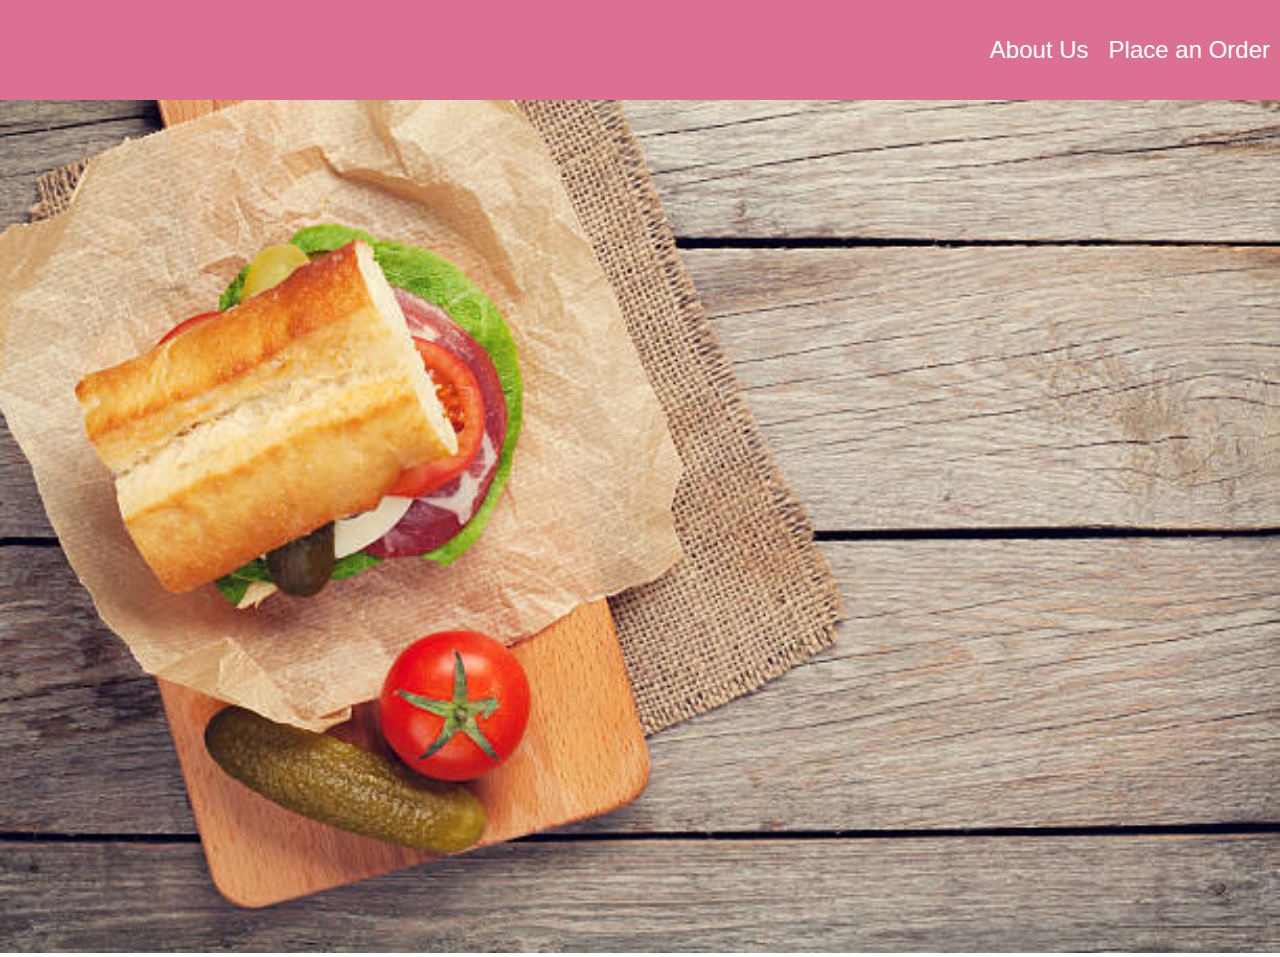
==== index.html @ 158a2205 "nav bar" ====
<!DOCTYPE html>

<html>
    <head>
        <title>World Wide Wrap</title>
        <link rel="stylesheet" type="text/css" href="css/homestyle.css">
    </head>
    <body>
        <nav>
            <ul class="navlinks">
                <li class="navlink"><a>About Us</a></li>
                <li class="navlink"><a href="menu.html">Place an Order</a></li>
            </ul>
        </nav>
        <main>
            <figure>
                <img src="images/sub-photo.jpg">
            </figure>
        </main>
    </body>
</html>
---- css/homestyle.css ----
body {
    margin: 0;
}

.navlinks {
    list-style-type: none;
    padding: 0;
    margin: 0;
    background-color: palevioletred;
    display: flex;
    flex-direction: row;
    justify-content: flex-end;
    align-items: center;
    height: 100px;
}

.navlink > a {
    color: white;
    padding: 10px;
    display: inline-block;
    font-family: sans-serif;
    font-size: 1.5em;
    text-decoration: none;
}

.navlink > a:hover {
    background-color: lightpink;
}


figure {
    margin: 0;
    padding: 0;
}

img {
    width: 100%;
}
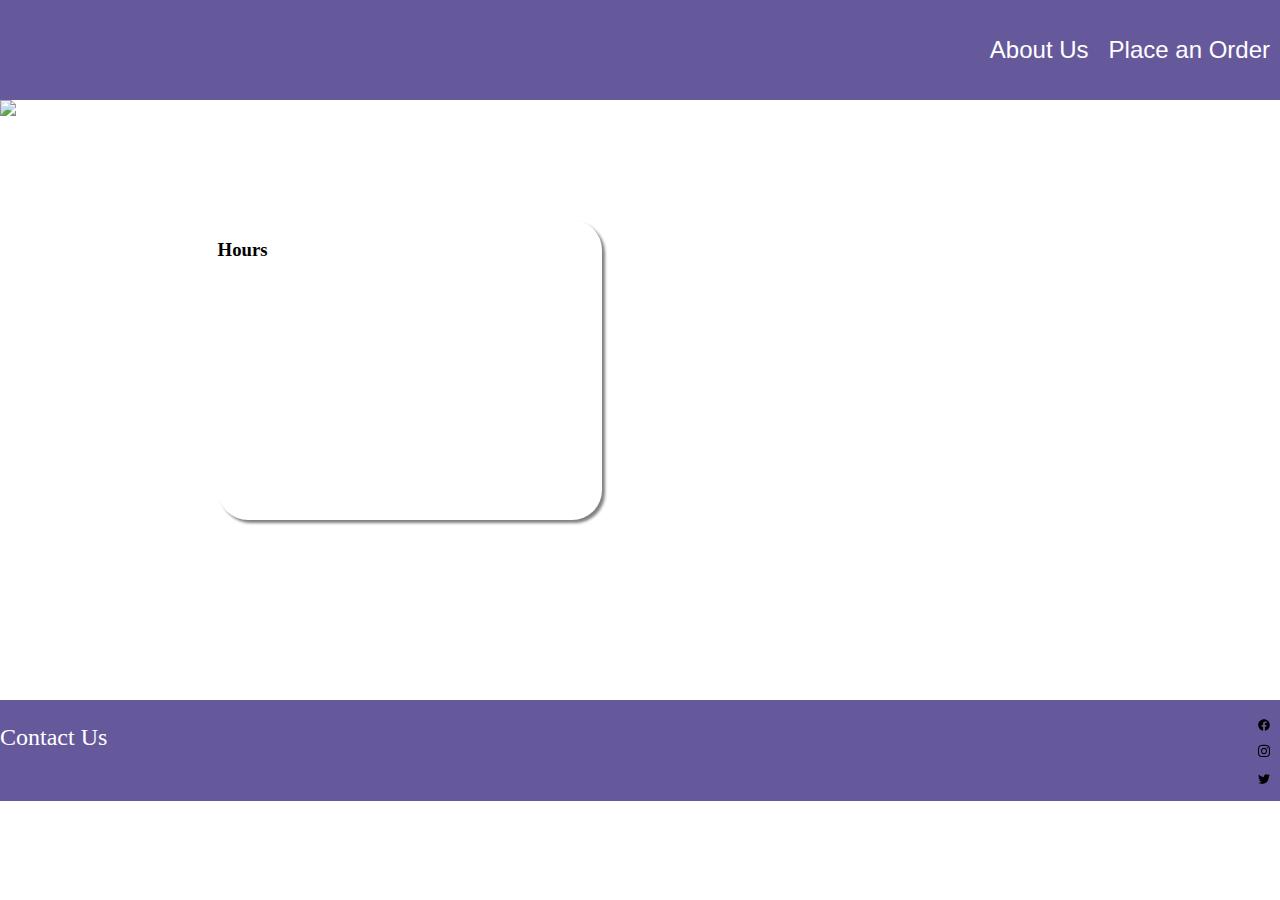
==== commit 012d7696: "add footer" ====
--- a/index.html
+++ b/index.html
@@ -13,9 +13,20 @@
             </ul>
         </nav>
         <main>
-            <figure>
-                <img src="images/sub-photo.jpg">
-            </figure>
+            <img src="images/WallpaperDog-20486624 (2).jpg" id="background-pic">
+            <aside>
+                <h3>Hours</h3>
+            </aside>
         </main>
+        <footer>
+            <div>
+                <p>Contact Us</p>
+            </div>
+            <div id="icons">
+                <img src="images/facebook-brands.svg">
+                <img src="images/instagram-brands.svg">
+                <img src="images/twitter-brands.svg">
+            </div>
+        </footer>
     </body>
 </html>--- a/css/homestyle.css
+++ b/css/homestyle.css
@@ -1,17 +1,20 @@
 body {
     margin: 0;
+    display: flex;
+    flex-direction: column;
+    max-height: 100vh;
 }
 
 .navlinks {
     list-style-type: none;
     padding: 0;
     margin: 0;
-    background-color: palevioletred;
+    background-color: #66599b;
     display: flex;
     flex-direction: row;
     justify-content: flex-end;
     align-items: center;
-    height: 100px;
+    min-height: 100px;
 }
 
 .navlink > a {
@@ -24,15 +27,43 @@
 }
 
 .navlink > a:hover {
-    background-color: lightpink;
+    background-color: #90a5d2;
 }
 
-
-figure {
+#background-pic{
     margin: 0;
     padding: 0;
+    min-width: 100%;
+    min-height: 600px;
 }
 
-img {
-    width: 100%;
-}+main {
+    position: relative;
+    display: flex;
+    flex-direction: column;
+}
+
+aside {
+    position: absolute;
+    height: 50%;
+    width: 30%;
+    left: 17%;
+    top: 20%;
+    border-radius: 30px;
+    box-shadow: 3px 3px 3px grey;
+    background-color: white;
+}
+
+footer {
+    display: flex;
+    flex-direction: row;
+    justify-content: space-between;
+    background-color: #66599b;
+    color: white;
+    font-size: 1.5em;
+    min-height: 100px;
+}
+
+#icons {
+    margin: 10px;
+}
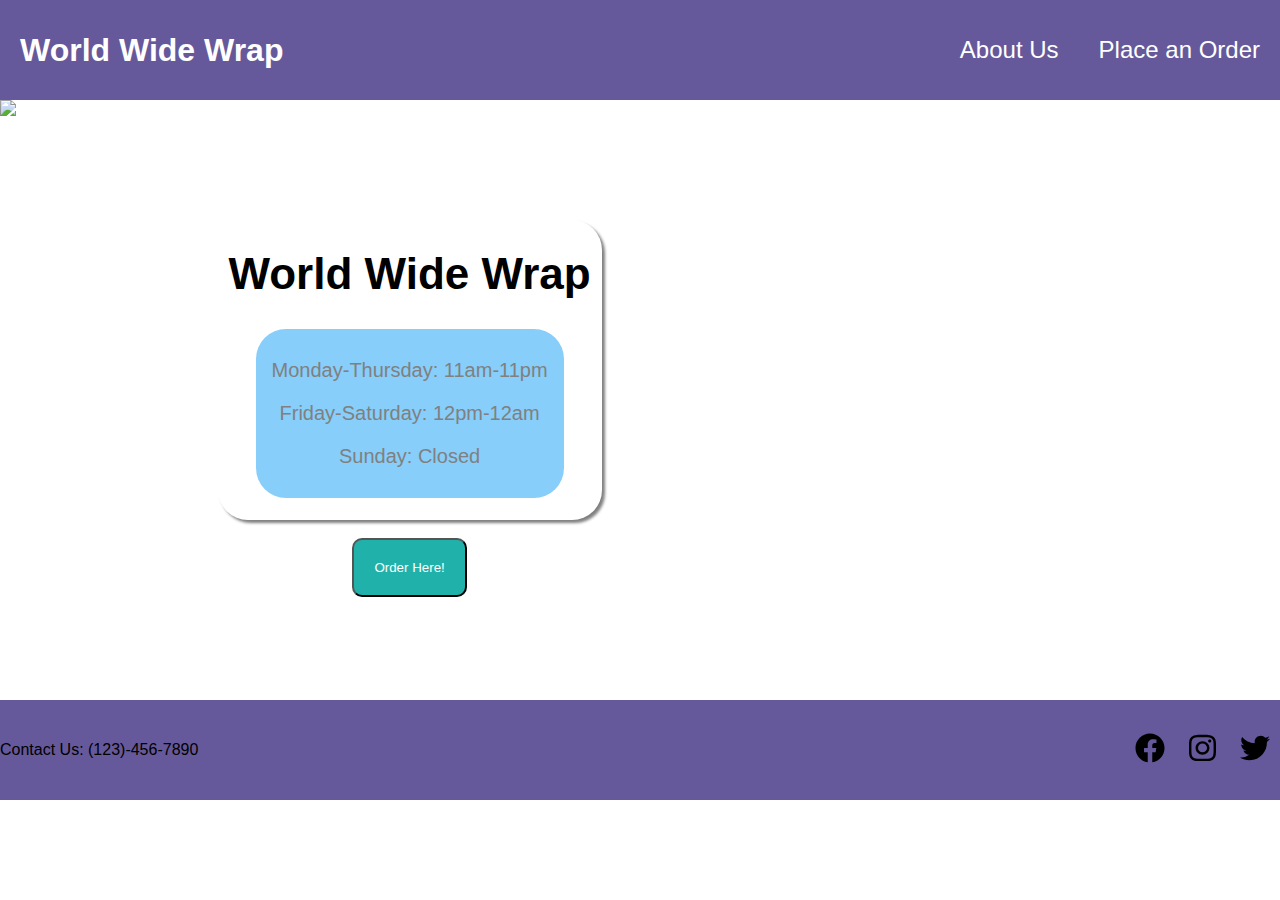
==== commit 178ea742: "card" ====
--- a/index.html
+++ b/index.html
@@ -7,6 +7,7 @@
     </head>
     <body>
         <nav>
+            <h1>World Wide Wrap</h1>
             <ul class="navlinks">
                 <li class="navlink"><a>About Us</a></li>
                 <li class="navlink"><a href="menu.html">Place an Order</a></li>
@@ -15,12 +16,18 @@
         <main>
             <img src="images/WallpaperDog-20486624 (2).jpg" id="background-pic">
             <aside>
-                <h3>Hours</h3>
+                <h1>World Wide Wrap</h1>
+                <div id="hours">
+                    <p>Monday-Thursday: 11am-11pm</p>
+                    <p>Friday-Saturday: 12pm-12am</p>
+                    <p>Sunday: Closed</p>
+                </div>
+                <button>Order Here!</button>
             </aside>
         </main>
         <footer>
             <div>
-                <p>Contact Us</p>
+                <p>Contact Us: (123)-456-7890</p>
             </div>
             <div id="icons">
                 <img src="images/facebook-brands.svg">
--- a/css/homestyle.css
+++ b/css/homestyle.css
@@ -3,25 +3,36 @@
     display: flex;
     flex-direction: column;
     max-height: 100vh;
+    font-family: sans-serif;
 }
 
-.navlinks {
-    list-style-type: none;
+nav {
     padding: 0;
     margin: 0;
     background-color: #66599b;
     display: flex;
     flex-direction: row;
-    justify-content: flex-end;
+    justify-content: space-between;
     align-items: center;
     min-height: 100px;
+    color: white;
+}
+
+nav > h1 {
+    margin: 20px;
+}
+
+.navlinks {
+    display: flex;
+    flex-direction: row;
+    list-style-type: none;
 }
 
 .navlink > a {
     color: white;
     padding: 10px;
+    margin: 10px;
     display: inline-block;
-    font-family: sans-serif;
     font-size: 1.5em;
     text-decoration: none;
 }
@@ -44,6 +55,9 @@
 }
 
 aside {
+    display: flex;
+    flex-direction: column;
+    align-items: center;
     position: absolute;
     height: 50%;
     width: 30%;
@@ -54,16 +68,40 @@
     background-color: white;
 }
 
+aside > h1{
+    text-align: center;
+    font-size: 2.75em;
+}
+
+#hours {
+    background-color: lightskyblue;
+    width: 75%;
+    padding: 10px;
+    border-radius: 30px;
+    text-align: center;
+    color: grey;
+    font-size: 1.25em;
+}
+
+button {
+    background-color: lightseagreen;
+    color: white;
+    padding: 20px;
+    border-radius: 10px;
+    margin-top: 40px;
+}
+
 footer {
     display: flex;
     flex-direction: row;
     justify-content: space-between;
+    align-items: center;
     background-color: #66599b;
-    color: white;
-    font-size: 1.5em;
+    font-size: 1em;
     min-height: 100px;
 }
 
-#icons {
+#icons > img{
     margin: 10px;
+    height: 30px;
 }
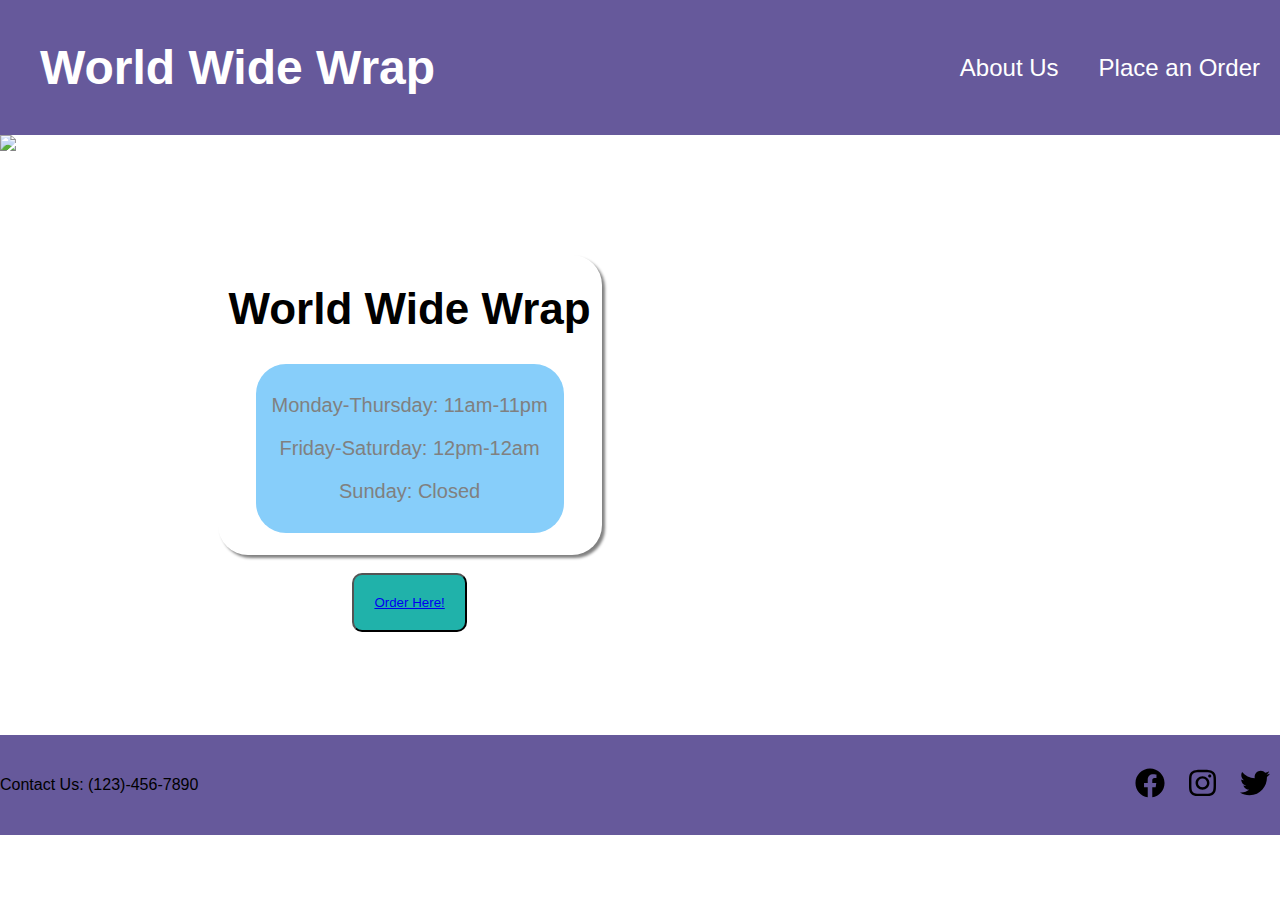
==== commit 99db5621: "fix navlinks" ====
--- a/index.html
+++ b/index.html
@@ -7,7 +7,7 @@
     </head>
     <body>
         <nav>
-            <h1>World Wide Wrap</h1>
+            <h1 class="navlink"><a href="index.html">World Wide Wrap</a></h1>
             <ul class="navlinks">
                 <li class="navlink"><a>About Us</a></li>
                 <li class="navlink"><a href="menu.html">Place an Order</a></li>
@@ -22,7 +22,7 @@
                     <p>Friday-Saturday: 12pm-12am</p>
                     <p>Sunday: Closed</p>
                 </div>
-                <button>Order Here!</button>
+                <button><a href="menu.html">Order Here!<a></button>
             </aside>
         </main>
         <footer>
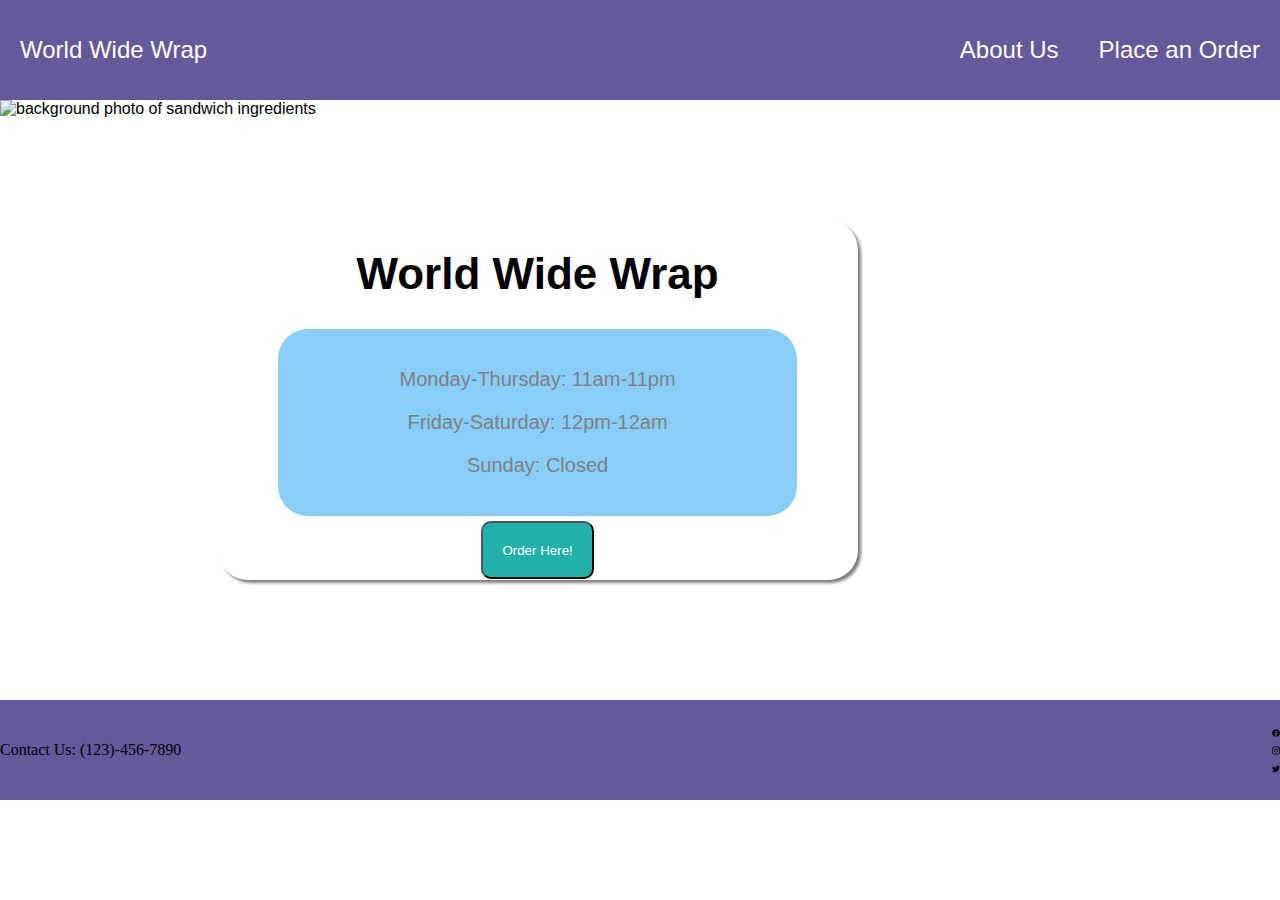
==== commit a08e5af6: "small menu changes" ====
--- a/index.html
+++ b/index.html
@@ -1,20 +1,21 @@
 <!DOCTYPE html>
 
-<html>
+<html lang="en">
     <head>
         <title>World Wide Wrap</title>
         <link rel="stylesheet" type="text/css" href="css/homestyle.css">
+        <link rel="icon" href="images/bread-slice-solid.svg">
     </head>
     <body>
         <nav>
-            <h1 class="navlink"><a href="index.html">World Wide Wrap</a></h1>
+            <p class="navlink"><a href="index.html">World Wide Wrap</a></p>
             <ul class="navlinks">
                 <li class="navlink"><a>About Us</a></li>
                 <li class="navlink"><a href="menu.html">Place an Order</a></li>
             </ul>
         </nav>
         <main>
-            <img src="images/WallpaperDog-20486624 (2).jpg" id="background-pic">
+            <img src="images/background-img.jpg" id="background-pic" alt="background photo of sandwich ingredients">
             <aside>
                 <h1>World Wide Wrap</h1>
                 <div id="hours">
@@ -22,17 +23,17 @@
                     <p>Friday-Saturday: 12pm-12am</p>
                     <p>Sunday: Closed</p>
                 </div>
-                <button><a href="menu.html">Order Here!<a></button>
+                <button onclick="location.href='/menu.html'" >Order Here!</button>
             </aside>
         </main>
         <footer>
             <div>
                 <p>Contact Us: (123)-456-7890</p>
             </div>
-            <div id="icons">
-                <img src="images/facebook-brands.svg">
-                <img src="images/instagram-brands.svg">
-                <img src="images/twitter-brands.svg">
+            <div>
+                <a href="https://www.facebook.com/" target="_blank"><img src="images/facebook-brands.svg" alt="facebook logo" class="icons"></a>
+                <a href="https://www.instagram.com/" target="_blank"><img src="images/instagram-brands.svg" alt="instagram logo" class="icons"></a>
+                <a href="https://www.twitter.com/" target="_blank"><img src="images/twitter-brands.svg" alt="twitter logo" class="icons"></a>
             </div>
         </footer>
     </body>
--- a/css/homestyle.css
+++ b/css/homestyle.css
@@ -76,7 +76,7 @@
 #hours {
     background-color: lightskyblue;
     width: 75%;
-    padding: 10px;
+    padding: 3%;
     border-radius: 30px;
     text-align: center;
     color: grey;
@@ -86,9 +86,15 @@
 button {
     background-color: lightseagreen;
     color: white;
-    padding: 20px;
+    padding: 3%;
     border-radius: 10px;
-    margin-top: 40px;
+    margin-top: 10%;
+}
+
+button > a {
+    text-decoration: none;
+    color: white;
+    font-size: 1.25em;
 }
 
 footer {
@@ -99,9 +105,27 @@
     background-color: #66599b;
     font-size: 1em;
     min-height: 100px;
+    font-family: serif;
 }
 
-#icons > img{
+#icons {
     margin: 10px;
     height: 30px;
 }
+
+@media (max-width: 1360px) {
+    aside {
+        width: 50%;
+        height: 60%;
+    }
+
+    button {
+        margin-top: 5px;
+    }
+}
+
+@media (max-width: 740px) {
+    aside {
+        height: 75%;
+    }
+}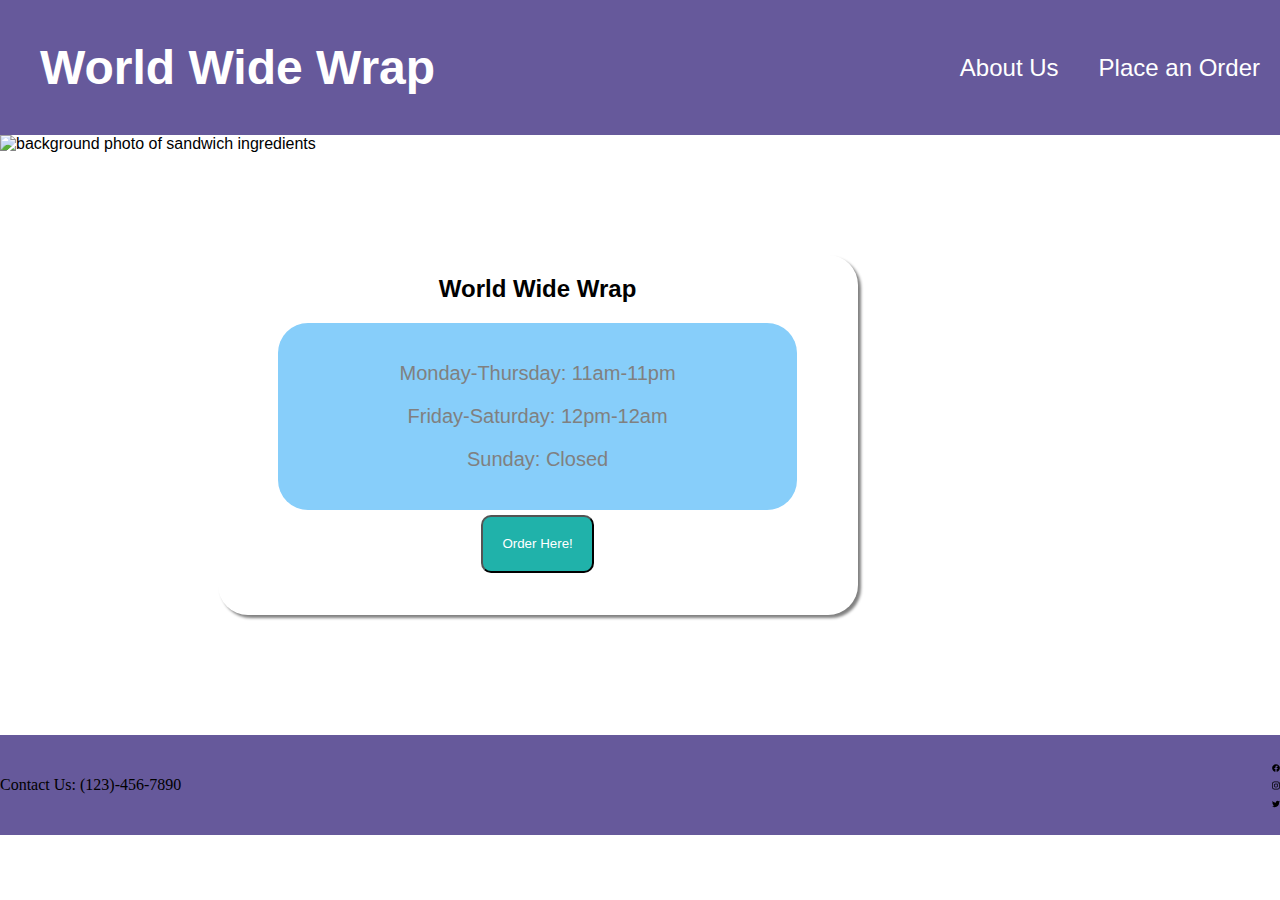
==== commit 79544dbb: "fix links" ====
--- a/index.html
+++ b/index.html
@@ -8,22 +8,22 @@
     </head>
     <body>
         <nav>
-            <p class="navlink"><a href="index.html">World Wide Wrap</a></p>
+            <h1 class="navlink"><a href="index.html">World Wide Wrap</a></h1>
             <ul class="navlinks">
                 <li class="navlink"><a>About Us</a></li>
-                <li class="navlink"><a href="menu.html">Place an Order</a></li>
+                <li class="navlink"><a href="./menu.html">Place an Order</a></li>
             </ul>
         </nav>
         <main>
             <img src="images/background-img.jpg" id="background-pic" alt="background photo of sandwich ingredients">
             <aside>
-                <h1>World Wide Wrap</h1>
+                <h2>World Wide Wrap</h2>
                 <div id="hours">
                     <p>Monday-Thursday: 11am-11pm</p>
                     <p>Friday-Saturday: 12pm-12am</p>
                     <p>Sunday: Closed</p>
                 </div>
-                <button onclick="location.href='/menu.html'" >Order Here!</button>
+                <button onclick="location.href='./menu.html'" >Order Here!</button>
             </aside>
         </main>
         <footer>
@@ -37,4 +37,4 @@
             </div>
         </footer>
     </body>
-</html>+</html>
